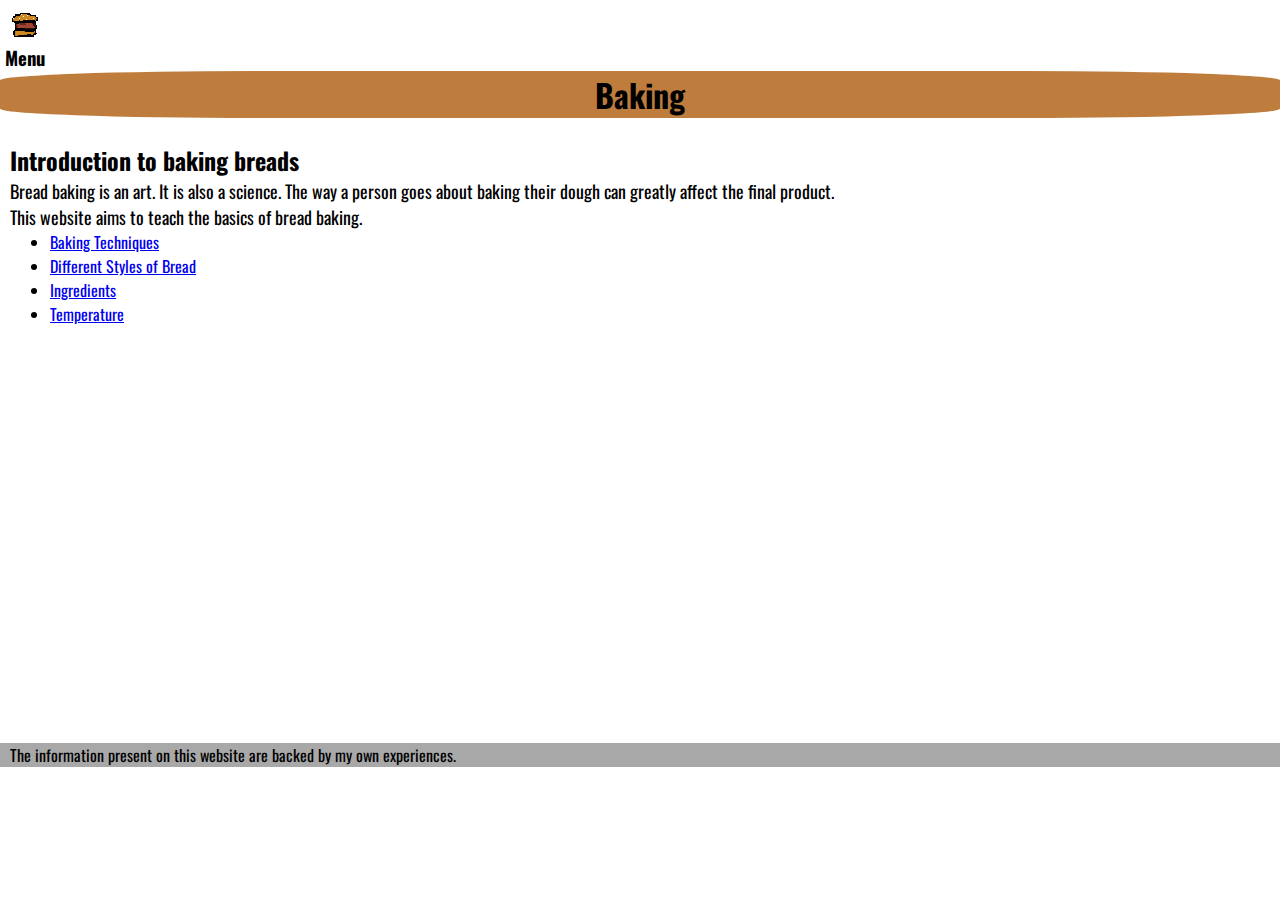
==== index.html @ 9cf2d534 "fixed menu icon not showing" ====
<!DOCTYPE html>
<html lang="en">
  <head>
    <meta charset="UTF-8" />
    <meta name="viewport" content="width=device-width, initial-scale=1.0" />
    <link rel="stylesheet" href="main.css"/>
    <title>Homel</title>
  </head>
  <body>
    <div class="dropdown">
      <div class="label"><img src="assets/hamburgerMenu.png" alt="drawing of a hamburger"></div>
      <div class="spacer"></div>
      <div class="content"><span><a href="techniques.html" class="item">Techniques</a></span></div>
      <div class="content"><span><a href="styles.html" class="item">Styles of Bread</a></span></div>
      <div class="content"><span><a href="ingredients.html" class="item">Ingredients</a></span></div>
      <div class="content"><span><a href="temperature.html" class="item">Temperature</a></span></div>
    </div>
  <br>
    <h3 style="padding-left: 5px;">Menu</h3>
   
    <header>
      <h1>Baking</h1>
    </header>
    <br>
    <h2 style="padding-left: 10px;">Introduction to baking breads</h2>

    <p style="padding-left: 10px;">
      Bread baking is an art. It is also a science. The way a person goes about
      baking their dough can greatly affect the final product. <br> This website
      aims to teach the basics of bread baking.
    </p>

    <ul style="padding-left: 50px;">
      <li><a href="techniques.html">Baking Techniques</a></li>
      <li><a href="styles.html">Different Styles of Bread</a></li>
      <li><a href="ingredients.html">Ingredients</a></li>
      <li><a href="temperature.html">Temperature</a></li>
    </ul>
<br><br><br><br><br><br><br><br><br><br><br>
    <footer style="background-color: #00000057; padding-left: 10px; transform: translateY(17vh);">
      The information present on this website are backed by my own experiences.
    </footer>
  </body>
</html>
---- main.css ----
@import url('https://fonts.googleapis.com/css?family=Oswald');
@import url('https://fonts.googleapis.com/css2?family=Roboto&display=swap');

/** Home **/
.dropdown {
  text-transform: uppercase;
  color: rgba(255, 255, 255, 0.8);
  display: inline-block;
  cursor: pointer;
  pointer-events: none;
  position: absolute;
  top: 10px;
  left: 10px;
}
.dropdown:hover {
  pointer-events: all;
}
.label {
  display: inline-block;
  cursor: pointer;
  pointer-events: all;
}
.spacer {
  display: inline-block;
  width: 0px;
  margin-left: 15px;
  margin-right: 15px;
  vertical-align: middle;
  cursor: pointer;
  position: relative;
}
.spacer:before {
  content: "";
  position: absolute;
  border-bottom: 1px solid #ffffff;
  height: 1px;
  width: 0%;
  transition: width 0.25s ease;
  transition-delay: 0.7s;
}
.content {
  position: relative;
  display: inline-block;
  margin-right: 30px;
  top: 10px;
  opacity: 0;
  transition: opacity 0.5s ease, top 0.5s ease;
  transition-delay: 0;
}
span {
  transition: color 0.5s ease;
}
.content:hover span {
  color: #ff0000;
}
.dropdown:hover .spacer:before {
  width: 100%;
  transition-delay: 0s;
}
.dropdown:hover .content {
  opacity: 1;
  top: 0px;
}
.content:nth-child(1) {
  transition-delay: 0.45s;
}
.content:nth-child(2) {
  transition-delay: 0.4s;
}
.content:nth-child(3) {
  transition-delay: 0.35s;
}
.content:nth-child(4) {
  transition-delay: 0.3s;
}
.content:nth-child(5) {
  transition-delay: 0.25s;
}
.content:nth-child(6) {
  transition-delay: 0.2s;
}
.content:nth-child(7) {
  transition-delay: 0.15s;
}
.content:nth-child(8) {
  transition-delay: 0.1s;
}
.content:nth-child(9) {
  transition-delay: 0.05s;
}
.content:nth-child(10) {
  transition-delay: 0s;
}
.dropdown:hover .content:nth-child(1) {
  transition-delay: 0.25s;
}
.dropdown:hover .content:nth-child(2) {
  transition-delay: 0.3s;
}
.dropdown:hover .content:nth-child(3) {
  transition-delay: 0.35s;
}
.dropdown:hover .content:nth-child(4) {
  transition-delay: 0.4s;
}
.dropdown:hover .content:nth-child(5) {
  transition-delay: 0.45s;
}
.dropdown:hover .content:nth-child(6) {
  transition-delay: 0.5s;
}
.dropdown:hover .content:nth-child(7) {
  transition-delay: 0.55s;
}
.dropdown:hover .content:nth-child(8) {
  transition-delay: 0.6s;
}
.dropdown:hover .content:nth-child(9) {
  transition-delay: 0.65s;
}
.dropdown:hover .content:nth-child(10) {
  transition-delay: 0.7s;
}

h3{
  padding-top: 20px;
}

h1{
  text-align: center;
  display: flex;
  justify-content:space-around;

}

.item:link{
  text-decoration: none;
  color: black;
}

.item:visited{
  text-decoration: none;
  color: black;
}

.item:hover{
  text-decoration: none;
}

header{
  background-color: #be7c3d;
  border-radius: 20%;
}

p{
  font-family: Oswald;
  font-size: 18px;
}

/** Techniques **/

.croissant img{
  float: right;
}

.brioche img{
  float:right;
}

*{
  box-sizing: border-box;
  margin: 0;
  padding: 0;
  font-family: Oswald;
}

.wrapper{
  width:100%;
  height: 100vh;
  display: flex;
  align-items: center;
  justify-content: center;
}

.container{
  height: 400px;
  display: flex;
  flex-wrap: nowrap;
  justify-content: start;
}

.card{
  width: 80px;
  border-radius: .75rem;
  background-size: cover;
  cursor: pointer;
  overflow: hidden;
  border-radius: 2rem;
  margin: 0 10px;
  display: flex;
  align-items: flex-end;
  transition: .6s cubic-bezier(.28,-0.03,0,0.99);
  box-shadow: 0px 10px 30 px -5px rgba(0, 0, 0, 0.8);
}

.card > row{
  color: white;
  display: flex;
  flex-wrap: nowrap;
}

.card > .row > .icon{
  background: #223;
  color: white;
  border-radius: 50%;
  width: 50px;
  display: flex;
  justify-content: center;
  align-items: center;
  margin: 15px;
}

.card > .row > .description{
  display: flex;
  justify-content: center;
  flex-direction: column;
  overflow: hidden;
  height: 80px;
  width: 520px;
  opacity: 0;
  transform: translateY(30px);
  transition-delay: .3s;
  transition: all .3s ease;
}

.description p{
  color: #000000;
  padding-top: 5px;
  font-weight: bold;
  font-family: Roboto;
}

.description h4{
  text-transform: uppercase;
}

input{
  display: none;
}

input:checked + label{
  width: 600px;
}

input:checked + label .description{
  opacity: 1 !important;
  transform: translateY(0) !important;
}

.card[for="c1"] {
  background-image: url(assets/poolish.jpg);
}

.card[for="c2"] {
  background-image: url(assets/biga.jpg);
}

.card[for="c3"] {
  background-image: url(assets/sourdough.jpg);
}

.card[for="c4"] {
  background-image: url(assets/sponge.jpg);
}

.unorderedList{
  padding-left: 20px;
}

.leaveAlone{
  padding-left: 10px;
}

#beforeList{
  padding-left: 10px;
}

#techFoot{
  display: flex;
  justify-content: center;
  justify-content: space-evenly;
  background-color: #00000057;
}

/** Styles **/
#styleFoot{
  display: flex;
  justify-content: center;
  justify-content: space-evenly;
  background-color: #00000057;
  transform: translateY(199px);
}

/** Ingredients **/
#ingredientFoot{
  display: flex;
  justify-content: center;
  justify-content: space-evenly;
  background-color: #00000057;
  transform: translateY(199px);
}

/**Temperature **/
#tempFoot{
  display: flex;
  justify-content: center;
  justify-content: space-evenly;
  background-color: #00000057;
  transform: translateY(199px);
}
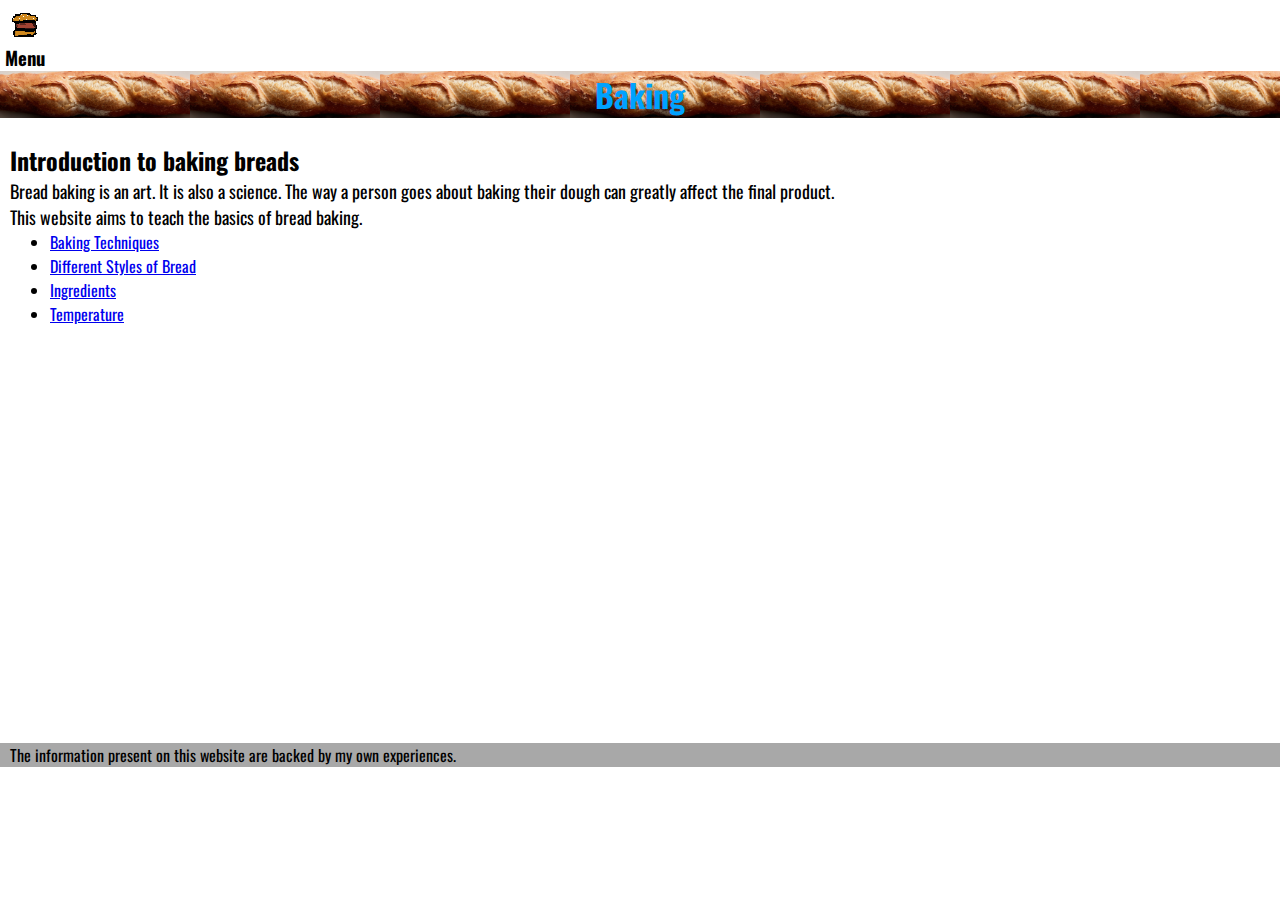
==== commit f65a8b24: "messed around with the heading of index.html" ====
--- a/index.html
+++ b/index.html
@@ -4,9 +4,10 @@
     <meta charset="UTF-8" />
     <meta name="viewport" content="width=device-width, initial-scale=1.0" />
     <link rel="stylesheet" href="main.css"/>
-    <title>Homel</title>
+    <title>Home</title>
   </head>
   <body>
+    
     <div class="dropdown">
       <div class="label"><img src="assets/hamburgerMenu.png" alt="drawing of a hamburger"></div>
       <div class="spacer"></div>
@@ -15,13 +16,17 @@
       <div class="content"><span><a href="ingredients.html" class="item">Ingredients</a></span></div>
       <div class="content"><span><a href="temperature.html" class="item">Temperature</a></span></div>
     </div>
-  <br>
-    <h3 style="padding-left: 5px;">Menu</h3>
+  
+    <br>
+    
+  <h3 style="padding-left: 5px;">Menu</h3>
    
-    <header>
-      <h1>Baking</h1>
+    <header id="homeHead">
+      <h1 style="color: rgb(0, 162, 255);">Baking</h1>
     </header>
+    
     <br>
+    
     <h2 style="padding-left: 10px;">Introduction to baking breads</h2>
 
     <p style="padding-left: 10px;">
@@ -35,10 +40,12 @@
       <li><a href="styles.html">Different Styles of Bread</a></li>
       <li><a href="ingredients.html">Ingredients</a></li>
       <li><a href="temperature.html">Temperature</a></li>
+    
     </ul>
 <br><br><br><br><br><br><br><br><br><br><br>
-    <footer style="background-color: #00000057; padding-left: 10px; transform: translateY(17vh);">
-      The information present on this website are backed by my own experiences.
-    </footer>
+    
+<footer style="background-color: #00000057; padding-left: 10px; transform: translateY(17vh);">
+  The information present on this website are backed by my own experiences.
+</footer>
   </body>
 </html>
--- a/main.css
+++ b/main.css
@@ -147,9 +147,11 @@
   text-decoration: none;
 }
 
-header{
-  background-color: #be7c3d;
-  border-radius: 20%;
+#homeHead{
+  background-image: url(assets/baguetteheading.jpg);
+  background-size: contain;
+  width: 100%;
+  height: 50%;
 }
 
 p{
@@ -302,7 +304,7 @@
 }
 
 /** Ingredients **/
-#ingredientFoot{
+#ingFoot{
   display: flex;
   justify-content: center;
   justify-content: space-evenly;
@@ -311,7 +313,7 @@
 }
 
 /**Temperature **/
-#tempFoot{
+.tempFoot{
   display: flex;
   justify-content: center;
   justify-content: space-evenly;
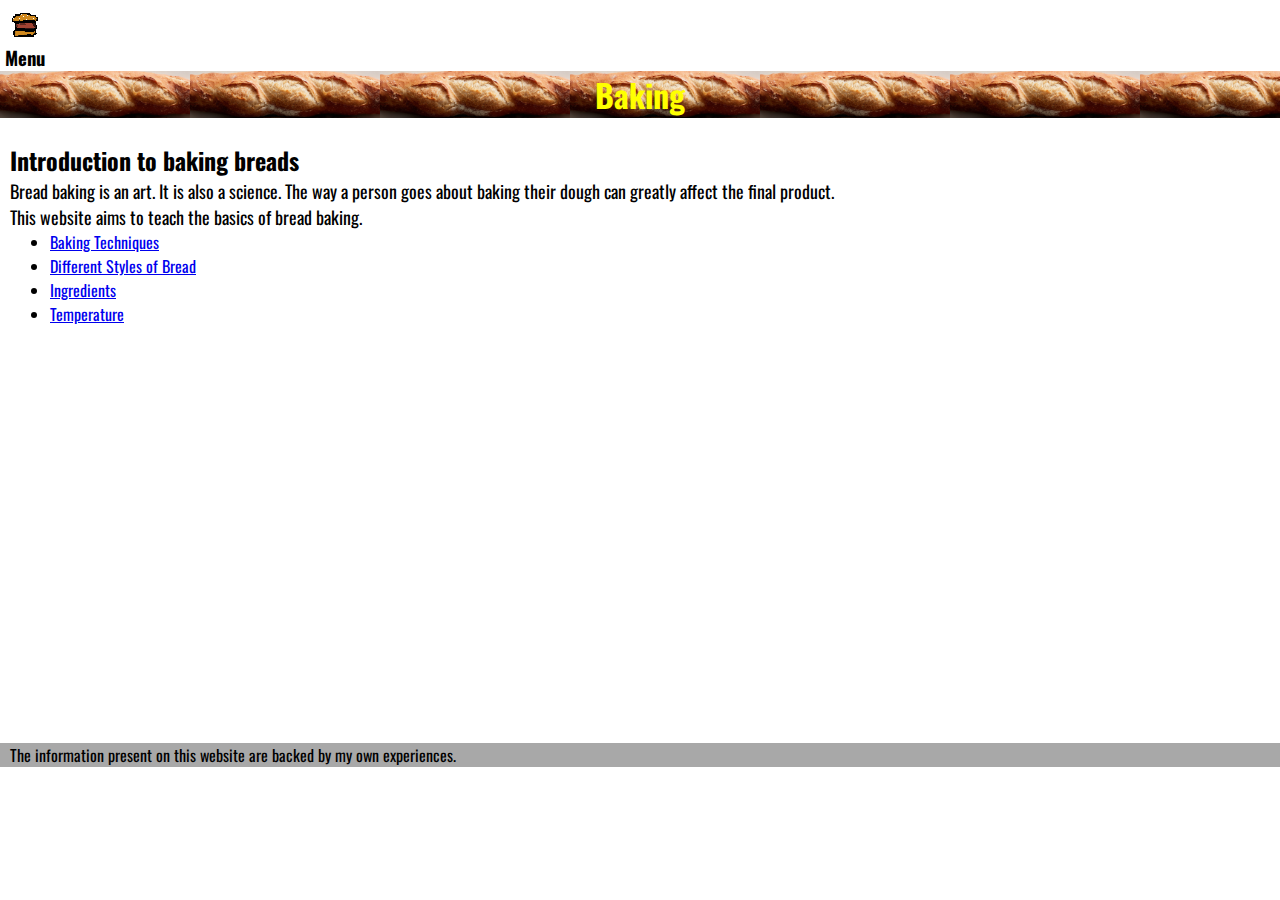
==== commit aadaa0c0: "tried to fix contrast with heading and background image" ====
--- a/index.html
+++ b/index.html
@@ -22,7 +22,7 @@
   <h3 style="padding-left: 5px;">Menu</h3>
    
     <header id="homeHead">
-      <h1 style="color: rgb(0, 162, 255);">Baking</h1>
+      <h1 style="color: rgb(255, 255, 0);">Baking</h1>
     </header>
     
     <br>
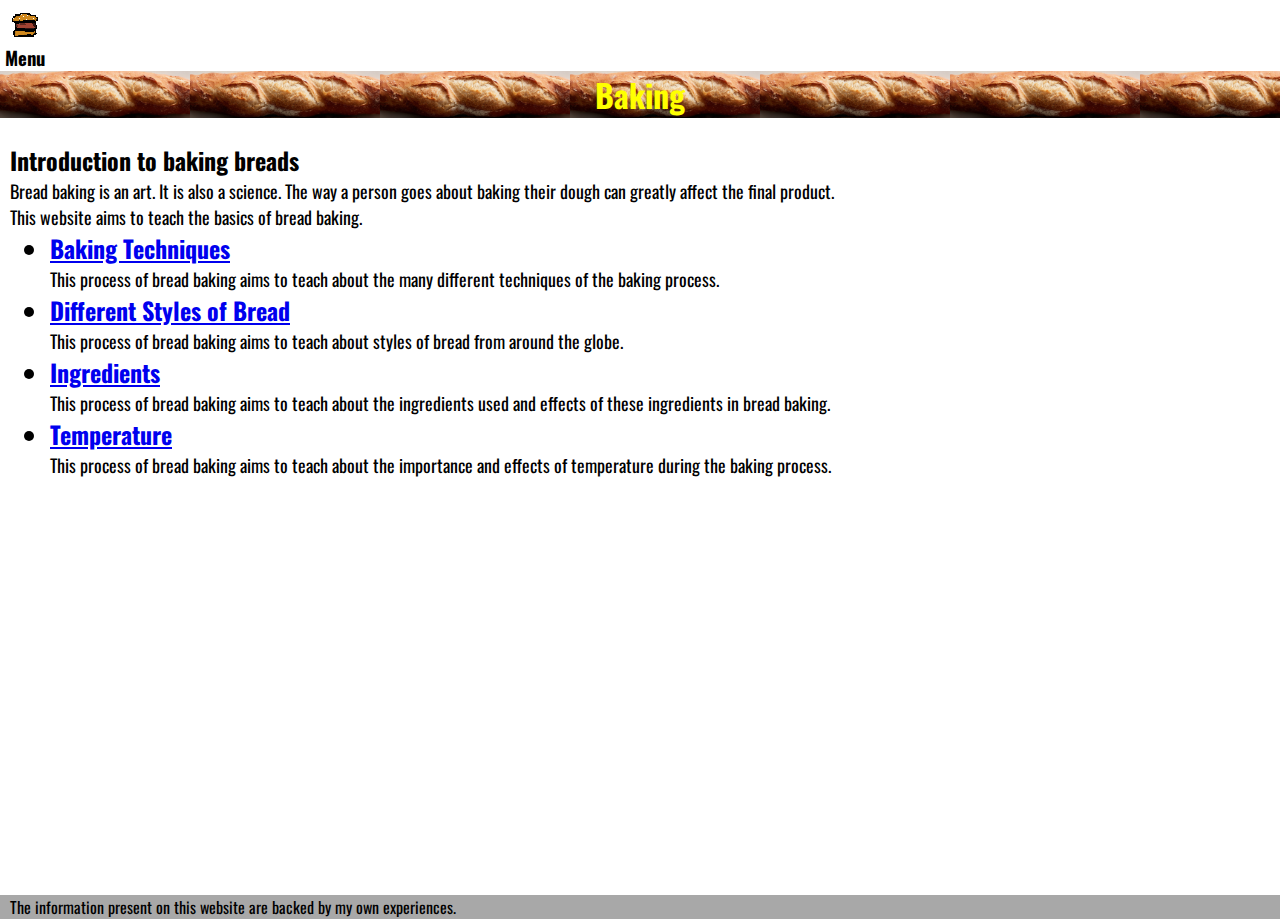
==== commit c1a0c47f: "added more informations to the links on index.html" ====
--- a/index.html
+++ b/index.html
@@ -36,12 +36,19 @@
     </p>
 
     <ul style="padding-left: 50px;">
-      <li><a href="techniques.html">Baking Techniques</a></li>
-      <li><a href="styles.html">Different Styles of Bread</a></li>
-      <li><a href="ingredients.html">Ingredients</a></li>
-      <li><a href="temperature.html">Temperature</a></li>
-    
+      <h2><li><a href="techniques.html">Baking Techniques</a></li></h2>
+      <p>This process of bread baking aims to teach about the many different techniques of the baking process.</p>
+      
+      <h2><li><a href="styles.html">Different Styles of Bread</a></li></h2>
+      <p>This process of bread baking aims to teach about styles of bread from around the globe.</p>
+
+      <h2><li><a href="ingredients.html">Ingredients</a></li></h2>
+      <p>This process of bread baking aims to teach about the ingredients used and effects of these ingredients in bread baking.</p>
+
+      <h2><li><a href="temperature.html">Temperature</a></li></h2>
+      <p>This process of bread baking aims to teach about the importance and effects of temperature during the baking process.</p>
     </ul>
+
 <br><br><br><br><br><br><br><br><br><br><br>
     
 <footer style="background-color: #00000057; padding-left: 10px; transform: translateY(17vh);">
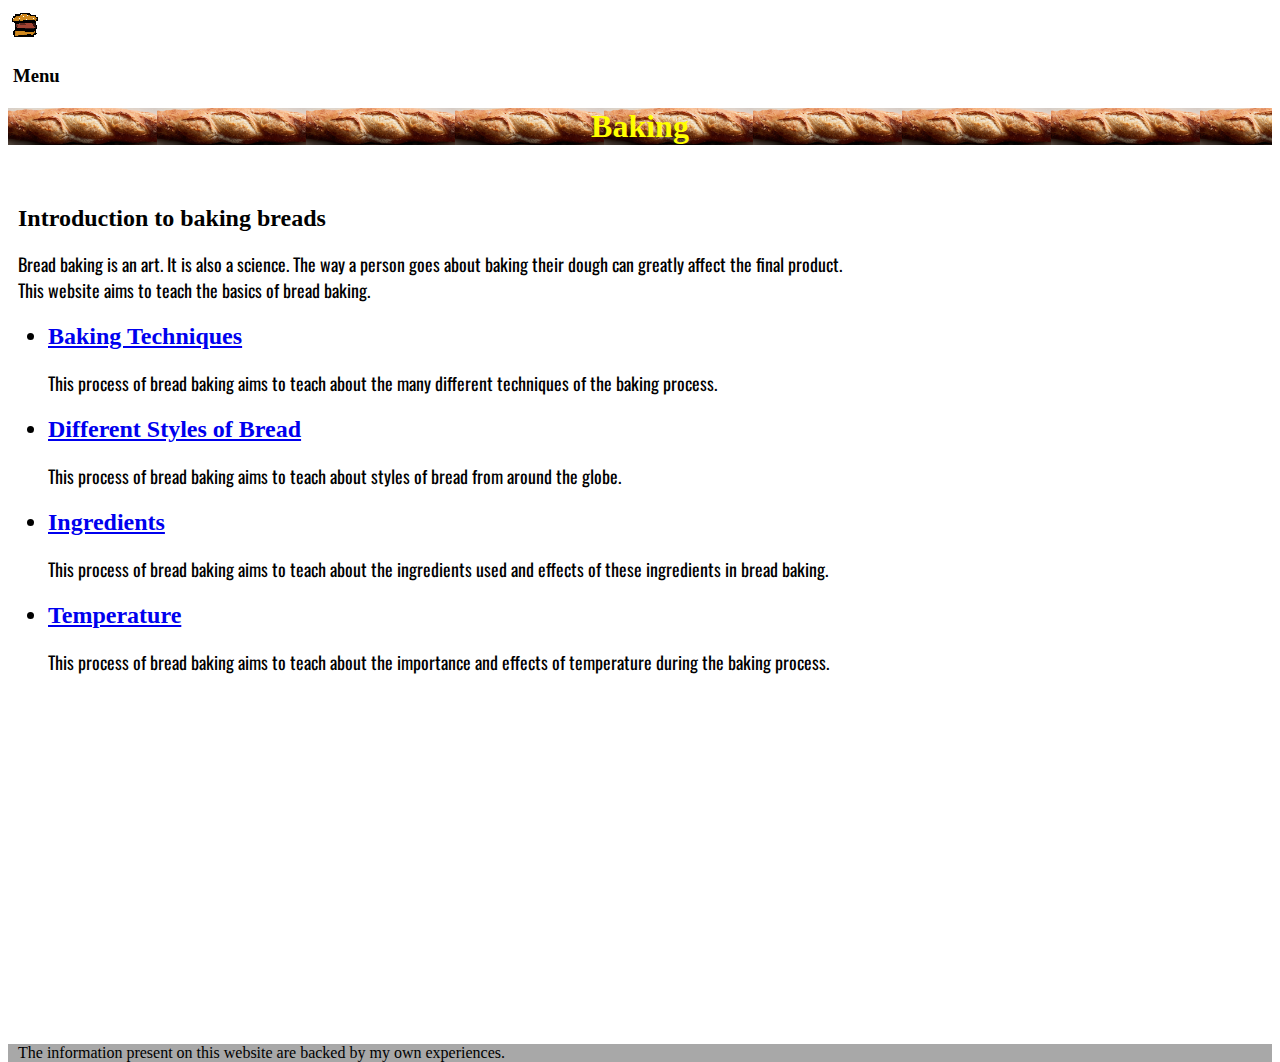
==== commit 188dc140: "gave techniques.html its own css file to not mess with the other html files" ====
--- a/index.html
+++ b/index.html
@@ -35,7 +35,7 @@
       aims to teach the basics of bread baking.
     </p>
 
-    <ul style="padding-left: 50px;">
+    <ul>
       <h2><li><a href="techniques.html">Baking Techniques</a></li></h2>
       <p>This process of bread baking aims to teach about the many different techniques of the baking process.</p>
       
--- a/main.css
+++ b/main.css
@@ -159,140 +159,7 @@
   font-size: 18px;
 }
 
-/** Techniques **/
 
-.croissant img{
-  float: right;
-}
-
-.brioche img{
-  float:right;
-}
-
-*{
-  box-sizing: border-box;
-  margin: 0;
-  padding: 0;
-  font-family: Oswald;
-}
-
-.wrapper{
-  width:100%;
-  height: 100vh;
-  display: flex;
-  align-items: center;
-  justify-content: center;
-}
-
-.container{
-  height: 400px;
-  display: flex;
-  flex-wrap: nowrap;
-  justify-content: start;
-}
-
-.card{
-  width: 80px;
-  border-radius: .75rem;
-  background-size: cover;
-  cursor: pointer;
-  overflow: hidden;
-  border-radius: 2rem;
-  margin: 0 10px;
-  display: flex;
-  align-items: flex-end;
-  transition: .6s cubic-bezier(.28,-0.03,0,0.99);
-  box-shadow: 0px 10px 30 px -5px rgba(0, 0, 0, 0.8);
-}
-
-.card > row{
-  color: white;
-  display: flex;
-  flex-wrap: nowrap;
-}
-
-.card > .row > .icon{
-  background: #223;
-  color: white;
-  border-radius: 50%;
-  width: 50px;
-  display: flex;
-  justify-content: center;
-  align-items: center;
-  margin: 15px;
-}
-
-.card > .row > .description{
-  display: flex;
-  justify-content: center;
-  flex-direction: column;
-  overflow: hidden;
-  height: 80px;
-  width: 520px;
-  opacity: 0;
-  transform: translateY(30px);
-  transition-delay: .3s;
-  transition: all .3s ease;
-}
-
-.description p{
-  color: #000000;
-  padding-top: 5px;
-  font-weight: bold;
-  font-family: Roboto;
-}
-
-.description h4{
-  text-transform: uppercase;
-}
-
-input{
-  display: none;
-}
-
-input:checked + label{
-  width: 600px;
-}
-
-input:checked + label .description{
-  opacity: 1 !important;
-  transform: translateY(0) !important;
-}
-
-.card[for="c1"] {
-  background-image: url(assets/poolish.jpg);
-}
-
-.card[for="c2"] {
-  background-image: url(assets/biga.jpg);
-}
-
-.card[for="c3"] {
-  background-image: url(assets/sourdough.jpg);
-}
-
-.card[for="c4"] {
-  background-image: url(assets/sponge.jpg);
-}
-
-.unorderedList{
-  padding-left: 20px;
-}
-
-.leaveAlone{
-  padding-left: 10px;
-}
-
-#beforeList{
-  padding-left: 10px;
-}
-
-#techFoot{
-  display: flex;
-  justify-content: center;
-  justify-content: space-evenly;
-  background-color: #00000057;
-}
 
 /** Styles **/
 #styleFoot{
